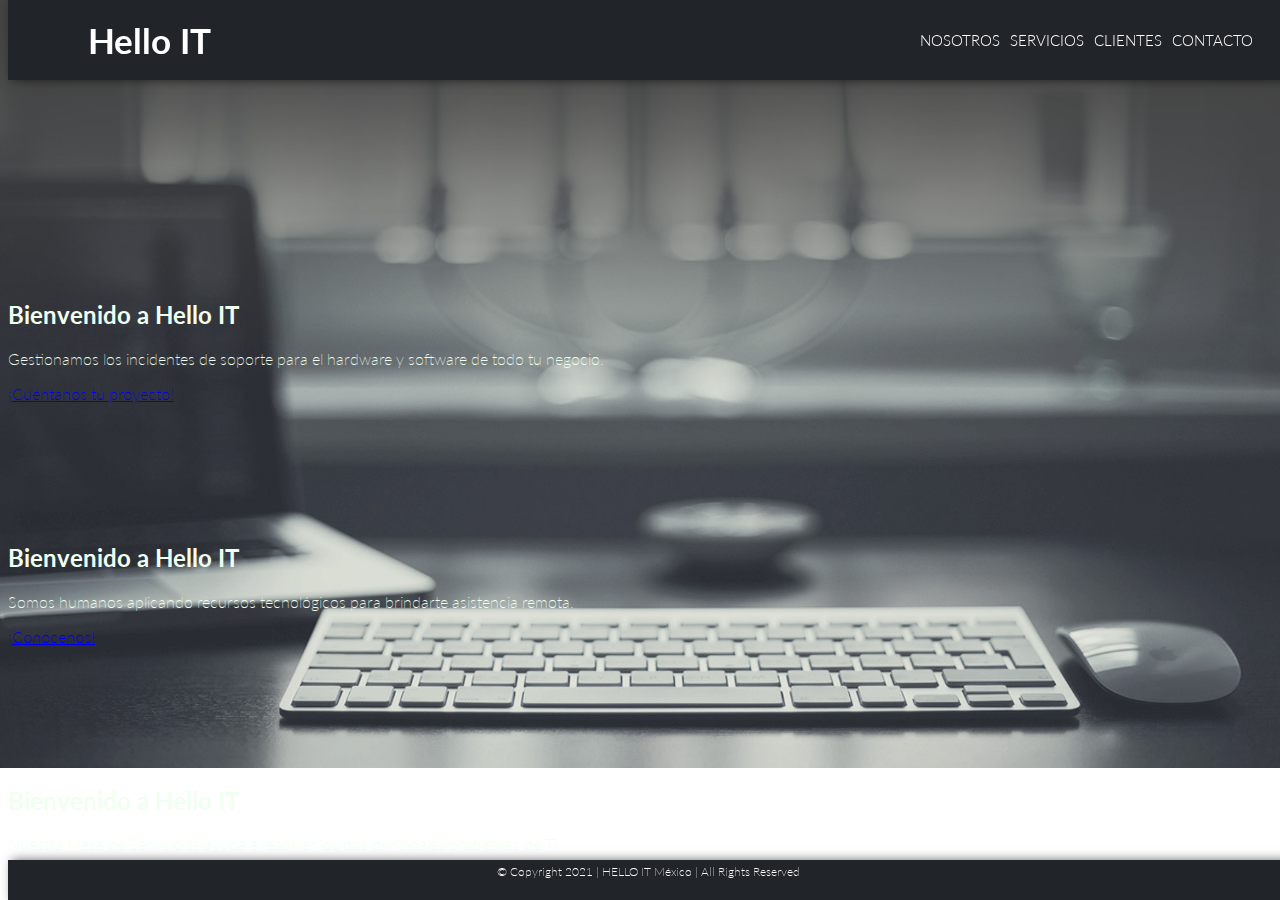
==== index.html @ 736c823c "carga inicial" ====
<!DOCTYPE html>
<html lang="es">
<head>
    <meta charset="UTF-8">
    <meta http-equiv="X-UA-Compatible" content="IE=edge">
    <meta name="viewport" content="width=device-width, user-scalable=no, initial-scale=1.0, maximun-scale=1.0, minimun-scale=1.0">
    <title>Hello I.T.</title>
    <link rel="stylesheet" href="./styles.css">
    <link rel="preconnect" href="https://fonts.googleapis.com">
    <link rel="preconnect" href="https://fonts.gstatic.com" crossorigin>
    <link href="https://cdn.jsdelivr.net/npm/bootstrap@5.1.0/dist/css/bootstrap.min.css" rel="stylesheet" integrity="sha384-KyZXEAg3QhqLMpG8r+8fhAXLRk2vvoC2f3B09zVXn8CA5QIVfZOJ3BCsw2P0p/We" crossorigin="anonymous">
    <link href="https://fonts.googleapis.com/css2?family=Lato:wght@300;400&display=swap" rel="stylesheet">
</head>
<body class="bodyIndex">
    <nav class="navegacion">
        <a id="logoname" href="index.html"> Hello IT</a>
            <ul>
                <li><a href="./Views/nosotros.html"> Nosotros</a> </li>
                <li><a href="">Servicios</a>
                    <ul>
                    <li><a href="./Views/software.html"> Software</a></li>
                    </ul>
                </li>
                <li><a href="./Views/clientes.html"> Clientes</a></li>
                <li><a href="./Views/contacto.html"> Contacto</a></li>
            </ul>        
    </nav> 
    <section>
    <div id="indexCarousel" class="carousel slide" data-bs-ride="carousel">
        <div class="carousel-inner">
            <div class="carousel-item active" data-bs-interval="4000">
        <div class="container">
            <h2>Bienvenido a Hello IT</h2>
            <p>Gestionamos los incidentes de soporte para el hardware y software de todo tu negocio.</p>
            <a href="/Views/contacto.html" class="btn btn-lg btn-primary">¡Cuéntanos tu proyecto!</a>
        </div>
            </div>
            <div class="carousel-item" data-bs-interval="4000">
                <div class="container">
            <h2>Bienvenido a Hello IT</h2>
            <p>Somos humanos aplicando recursos tecnológicos 
                para brindarte asistencia remota.</p>
            <a href="/Views/contacto.html" class="btn btn-lg btn-primary">¡Conócenos!</a>
                </div>
            </div>
            <div class="carousel-item" data-bs-interval="4000">
                <div class="container">
            <h2>Bienvenido a Hello IT</h2>
            <p>Nuestra Mesa de Servicio te ayuda a resolver los dos principales problemas de TI.</p>
            <a href="/Views/contacto.html" class="btn btn-lg btn-primary">¡Trabajemos juntos!</a>
                </div>
            </div>
        </div>
    </div>
    </section>
    <footer>
        <a id="copy"> © Copyright 2021 | HELLO IT México | All Rights Reserved</a>
    </footer>
    <script src="https://cdn.jsdelivr.net/npm/bootstrap@5.1.0/dist/js/bootstrap.bundle.min.js" integrity="sha384-U1DAWAznBHeqEIlVSCgzq+c9gqGAJn5c/t99JyeKa9xxaYpSvHU5awsuZVVFIhvj" crossorigin="anonymous"></script>      
</body>
</html>
---- styles.css ----
body{
    background-image: url(./Resources/gplaypattern.png);
    font-family: 'Lato', sans-serif;
    font-weight: 200;
}
#logoname{
    color: white;
    font-size: 35px;
    padding: 0 80px;
    font-weight: bold;
    text-decoration: none;
}
.navegacion{
    background-color: #212529;
    height: 80px;
    width: 100vw;
    display: flex;
    justify-content: space-between;
    align-items: center;
    box-shadow: 4px 0 10px rgba(0, 0, 0, .6);
    position: fixed;
    top: 0;
    font-weight: 300;
}
.navegacion ul{
    display: flex;
    list-style: none;
    margin-right: 30px;
}
.navegacion ul li{
    border-radius: 3px;
    margin: 0 5px;
}
.navegacion li a{
    pad: 7px 13px;
    text-decoration: none;
    font-size: 15px;
    display: block;
    text-transform: uppercase;
    color: white;
}
.navegacion li:hover, li:active{
    background-color: gray;
    transition: .3s;
}
.navegacion li>ul{
    display: none;
    position: absolute;
}
.navegacion li:hover > ul{
    display: block;
}
.bodyIndex{
    width: 100%;
    height: 600px;
    background-image: url(./Resources/bkcindex.jpg);
    background-position: center;
    background-size: cover;
    background-repeat: no-repeat;
}
.tituloIndex{
    margin-top: 110px;
    color: black;
    text-align: center;
    text-transform: uppercase;
    font-weight: 700;
    text-shadow: .5px .5px .5px gray
}
#indexCarousel{
    margin-top: 160px;
}
.carousel-item{
    padding-top: 120px;
    background-color: transparent;
    color: honeydew;
    position: relative;
}
.index a{
    font-size: x-large;
    font-weight: 700;
    height: 80px;
    width: 500px;
    margin-left: 34%;
    color: gray;
    text-shadow: 1px 1px 1px black;
}
.bodyAbout{
    width: 100%;
    height: 650px;
    background-image: url(./Resources/bckabout.jpg);
    background-position: center;
    background-size: cover;
    background-repeat: no-repeat;
}
.tituloAbout{
    margin-top: 110px;
    color: black;
    text-align: center;
    text-transform: uppercase;
    font-weight: 700;
    text-shadow: 1px 1px 1px gray;
}
.nosotros p{
    color: white;
    font-size: 35px;
    text-align: center;
    font-weight: 700;
    text-shadow: 1px 1px 1px black;
    text-align: justify;
}
.nosotros h1{
    text-align: center;
    color:black;
}
.nosotros p{
    font-size: 1.5rem;
    font-weight: 700;
    margin-top: 80px;
    margin-left: 32%;
    padding: 0 1rem;
    background: none;
    height: 320px;
    width: 500px;
}
.tituloSoftware{
    margin-top: 85px;
    color: black;
    text-align: center;
    text-transform: uppercase;
    font-weight: 700;
    text-shadow: .5px .5px .5px gray
}
#grid img{
    margin-top: 20px;
    width: 50%;
    margin-left: 80px;
}
#grid .col-lg-4{
    padding: 25px;
}
#grid img:hover{
    border: 2px solid transparent;
}
.column{
    display: flex;
    align-items: center;
}
.bodyClientes{
    width: 100%;
    height: 500px;
    background-image: url(./Resources/bckclientes.jpg);
    background-position: center;
    background-size: cover;
}
.gallery{
    margin-top: 150px;
    display: grid;
    grid-template-columns: repeat(3, 1fr);
    justify-items: center;
}
.gallery img{
    width: 50%;
}
.tituloContacto{
    margin-top: 85px;
    color: black;
    text-align: center;
    text-transform: uppercase;
    font-weight: 700;
    text-shadow: .5px .5px .5px gray
}
.secContacto{
    margin-top: 30px;
}
footer{
    text-align: center;
    background-color: #212529;
    height: 40px;
    width: 100vw;
    box-shadow: 4px 0 10px rgba(0, 0, 0, .6);
    bottom: 0;
    position:fixed;
}
#copy{
    color: white;
    font-size: 12px;
    padding: 0 80px;
    font-weight: 250;
    text-align: center;
}
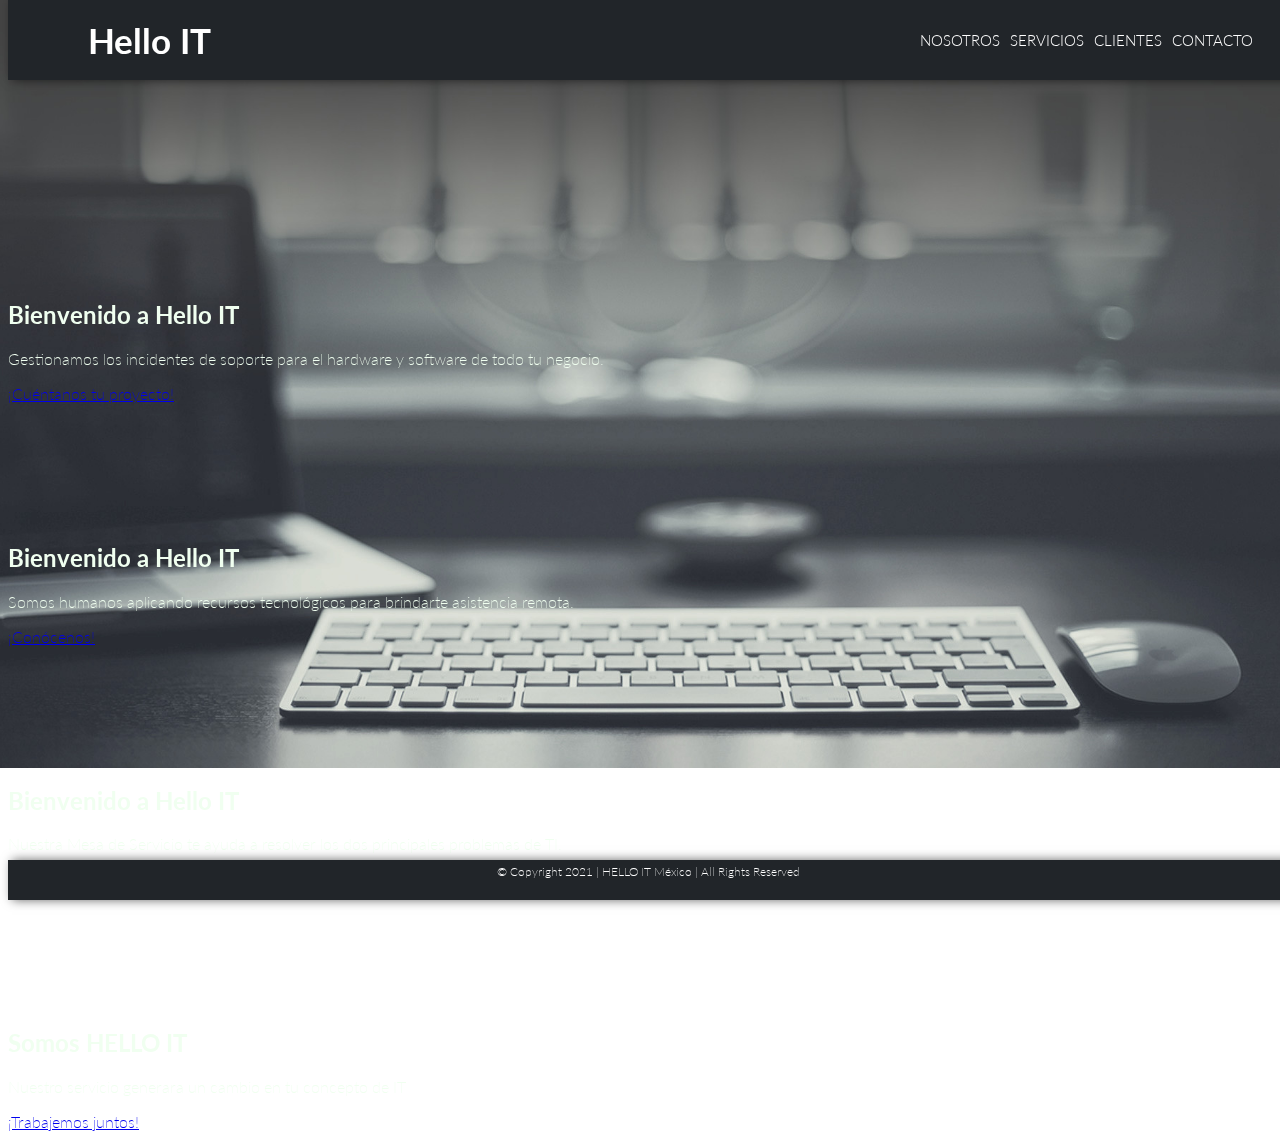
==== commit fa003d0f: "Agregamos un div al carousel" ====
--- a/index.html
+++ b/index.html
@@ -50,6 +50,13 @@
             <a href="/Views/contacto.html" class="btn btn-lg btn-primary">¡Trabajemos juntos!</a>
                 </div>
             </div>
+            <div class="carousel-item" data-bs-interval="4000">
+                <div class="container">
+            <h2>Somos HELLO IT</h2>
+            <p>Nuestro servicio generara un cambio en tu concepto de IT</p>
+            <a href="/Views/contacto.html" class="btn btn-lg btn-primary">¡Trabajemos juntos!</a>
+                </div>
+            </div>
         </div>
     </div>
     </section>
